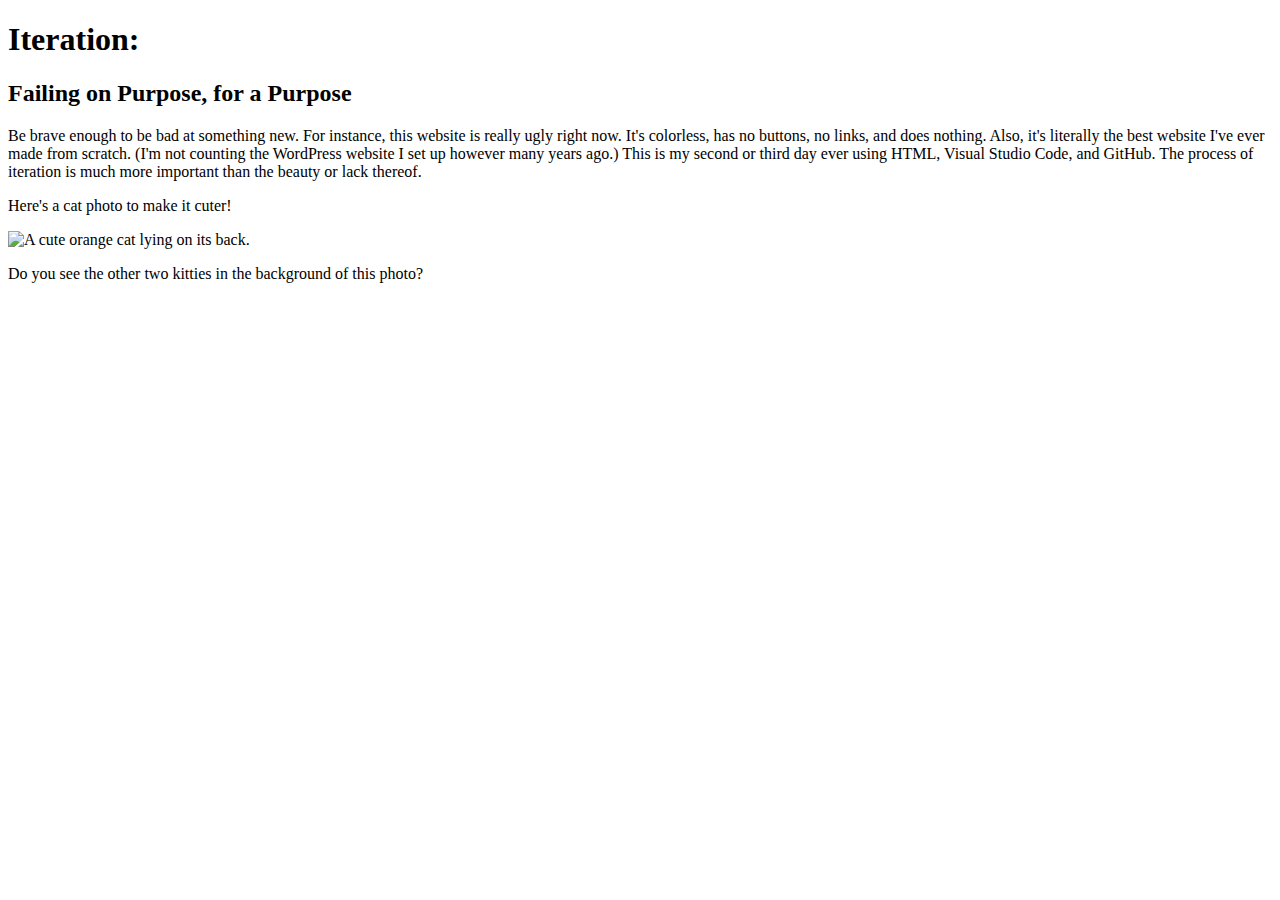
==== index.html @ a5c69913 "New HTML file GermanLanguageFunFacts" ====
<!DOCTYPE html>
<html lang="en">
    <head>
        <meta charset="utf-8"> 
        <meta http-equiv="X-UA-Compatible" content="IE=edge">
        <meta name="viewport" content="width=device-width, initial-scale=1.0">
        <title>Iteration</title>
    </head>
    <body>
        <h1>Iteration:</h1>
        <h2>Failing on Purpose, for a Purpose</h2>
        <p>Be brave enough to be bad at something new. 
            For instance, this website is really ugly right now. It's colorless, has no buttons, no links, and does nothing. 
            Also, it's literally the best website I've ever made from scratch. (I'm not counting the WordPress website I set up however many years ago.)
            This is my second or third day ever using HTML, Visual Studio Code, and GitHub. The process of iteration is much more important than the beauty
            or lack thereof.</p>
        <p>Here's a cat photo to make it cuter!</p> 
        <img src="https://cdn.freecodecamp.org/curriculum/cat-photo-app/relaxing-cat.jpg" alt="A cute orange cat lying on its back.">
        <p>Do you see the other two kitties in the background of this photo?</p>
    </body>
</html>
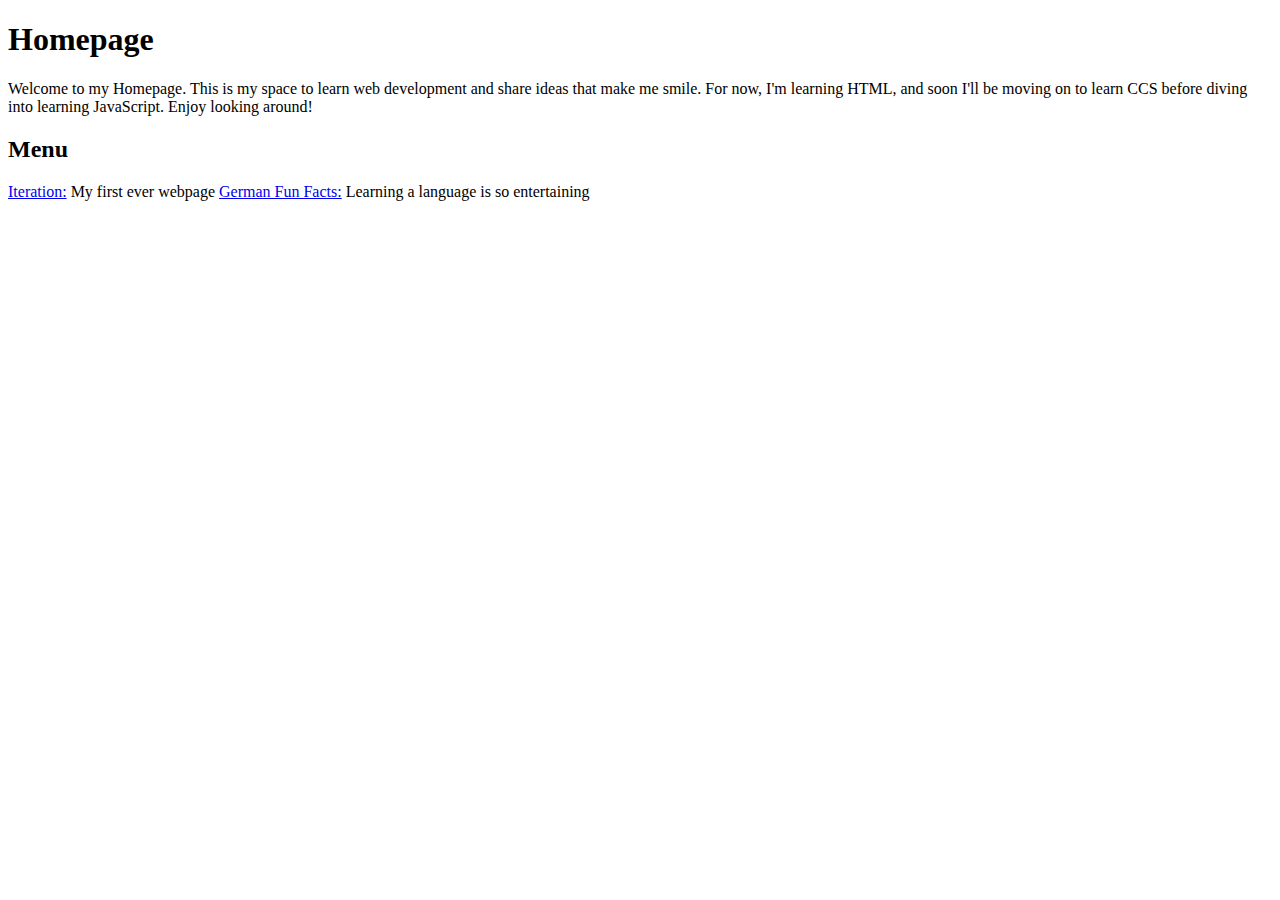
==== commit 579efb6d: "New images, reorganized file structure, new homepage" ====
--- a/index.html
+++ b/index.html
@@ -1,22 +1,16 @@
 <!DOCTYPE html>
 <html lang="en">
-    <head>
-        <meta charset="utf-8"> 
-        <meta http-equiv="X-UA-Compatible" content="IE=edge">
-        <meta name="viewport" content="width=device-width, initial-scale=1.0">
-        <title>Iteration</title>
-    </head>
-    <body>
-        <h1>Iteration:</h1>
-        <h2>Failing on Purpose, for a Purpose</h2>
-        <p>Be brave enough to be bad at something new. 
-            For instance, this website is really ugly right now. It's colorless, has no buttons, no links, and does nothing. 
-            Also, it's literally the best website I've ever made from scratch. (I'm not counting the WordPress website I set up however many years ago.)
-            This is my second or third day ever using HTML, Visual Studio Code, and GitHub. The process of iteration is much more important than the beauty
-            or lack thereof.</p>
-        <p>Here's a cat photo to make it cuter!</p> 
-        <img src="https://cdn.freecodecamp.org/curriculum/cat-photo-app/relaxing-cat.jpg" alt="A cute orange cat lying on its back.">
-        <p>Do you see the other two kitties in the background of this photo?</p>
-    </body>
-</html>
-
+<head>
+    <meta charset="UTF-8">
+    <meta http-equiv="X-UA-Compatible" content="IE=edge">
+    <meta name="viewport" content="width=device-width, initial-scale=1.0">
+    <title>Homepage</title>
+</head>
+<body>
+    <h1>Homepage</h1>
+    <p>Welcome to my Homepage. This is my space to learn web development and share ideas that make me smile. For now, I'm learning HTML, and soon I'll be moving on to learn CCS before diving into learning JavaScript. Enjoy looking around!</p>
+    <h2>Menu</h2>
+    <a href="pages/iteration.html">Iteration:</a> My first ever webpage
+    <a href="pages/defunfacts.html">German Fun Facts:</a> Learning a language is so entertaining
+</body>
+</html>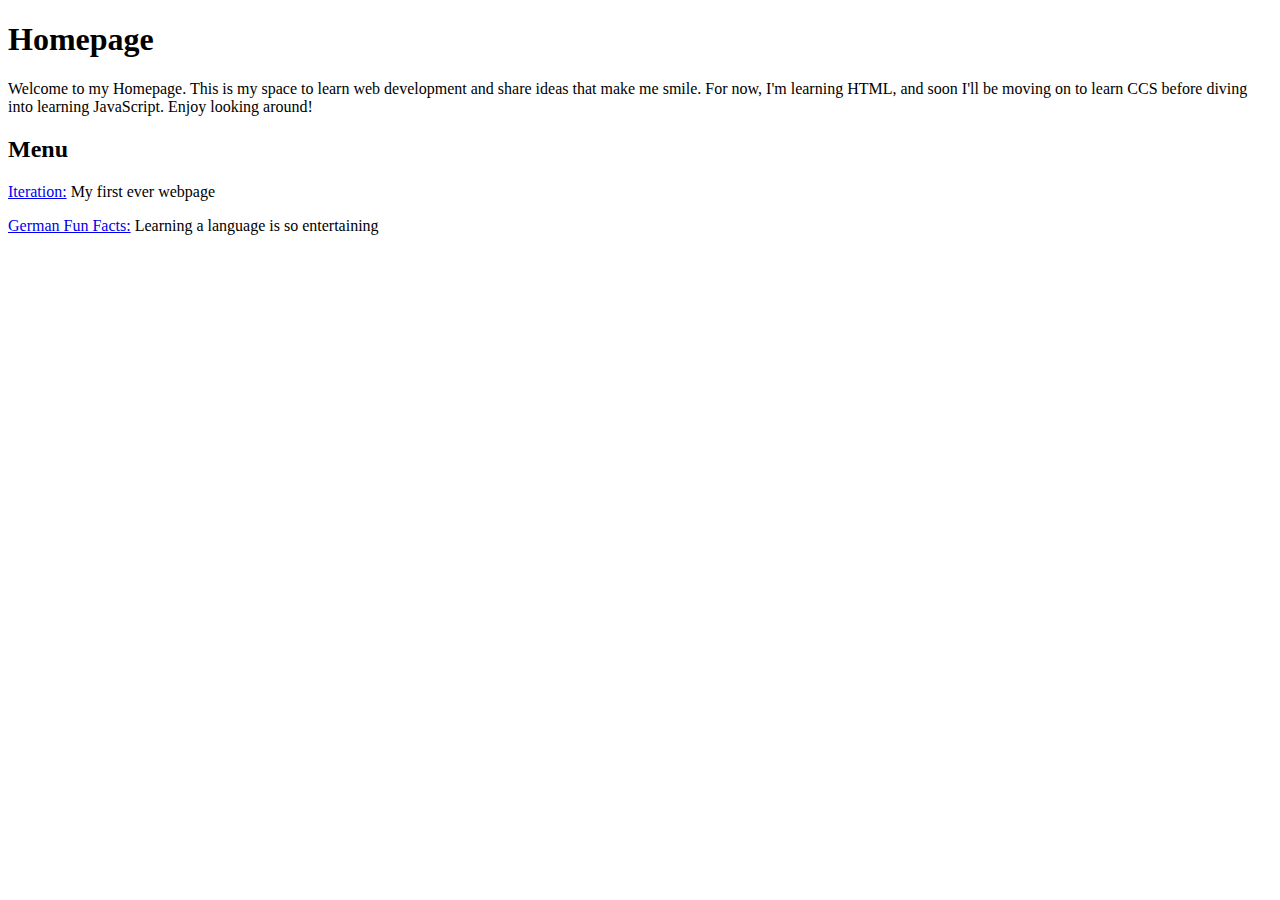
==== commit 57e1a064: "added <p> tag to Menu section on homepage" ====
--- a/index.html
+++ b/index.html
@@ -10,7 +10,7 @@
     <h1>Homepage</h1>
     <p>Welcome to my Homepage. This is my space to learn web development and share ideas that make me smile. For now, I'm learning HTML, and soon I'll be moving on to learn CCS before diving into learning JavaScript. Enjoy looking around!</p>
     <h2>Menu</h2>
-    <a href="pages/iteration.html">Iteration:</a> My first ever webpage
-    <a href="pages/defunfacts.html">German Fun Facts:</a> Learning a language is so entertaining
+    <p><a href="pages/iteration.html">Iteration:</a> My first ever webpage</p>
+    <p><a href="pages/defunfacts.html">German Fun Facts:</a> Learning a language is so entertaining</p>
 </body>
 </html>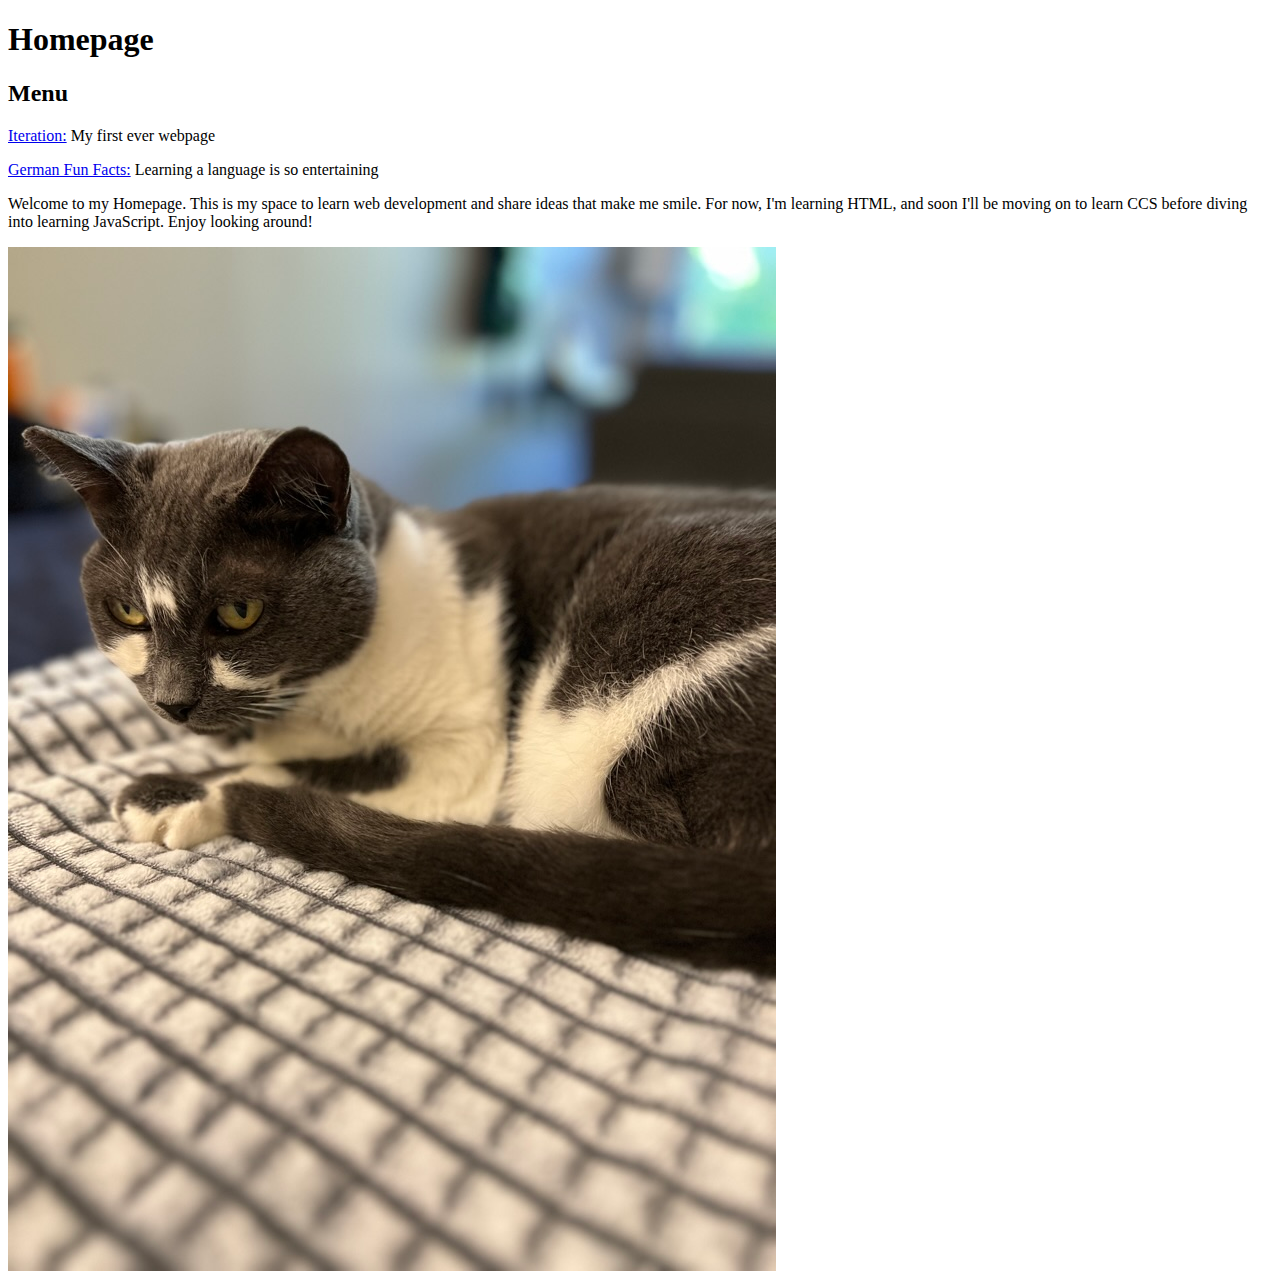
==== commit ae96ae5e: "Moved Menu above paragraph and added photo to homepage" ====
--- a/index.html
+++ b/index.html
@@ -8,9 +8,10 @@
 </head>
 <body>
     <h1>Homepage</h1>
-    <p>Welcome to my Homepage. This is my space to learn web development and share ideas that make me smile. For now, I'm learning HTML, and soon I'll be moving on to learn CCS before diving into learning JavaScript. Enjoy looking around!</p>
     <h2>Menu</h2>
     <p><a href="pages/iteration.html">Iteration:</a> My first ever webpage</p>
     <p><a href="pages/defunfacts.html">German Fun Facts:</a> Learning a language is so entertaining</p>
+    <p>Welcome to my Homepage. This is my space to learn web development and share ideas that make me smile. For now, I'm learning HTML, and soon I'll be moving on to learn CCS before diving into learning JavaScript. Enjoy looking around!</p>
+    <img src="images/nuevaonblanket.jpeg" alt="My grey and white kitty laying on her fuzzy blanket.">
 </body>
 </html>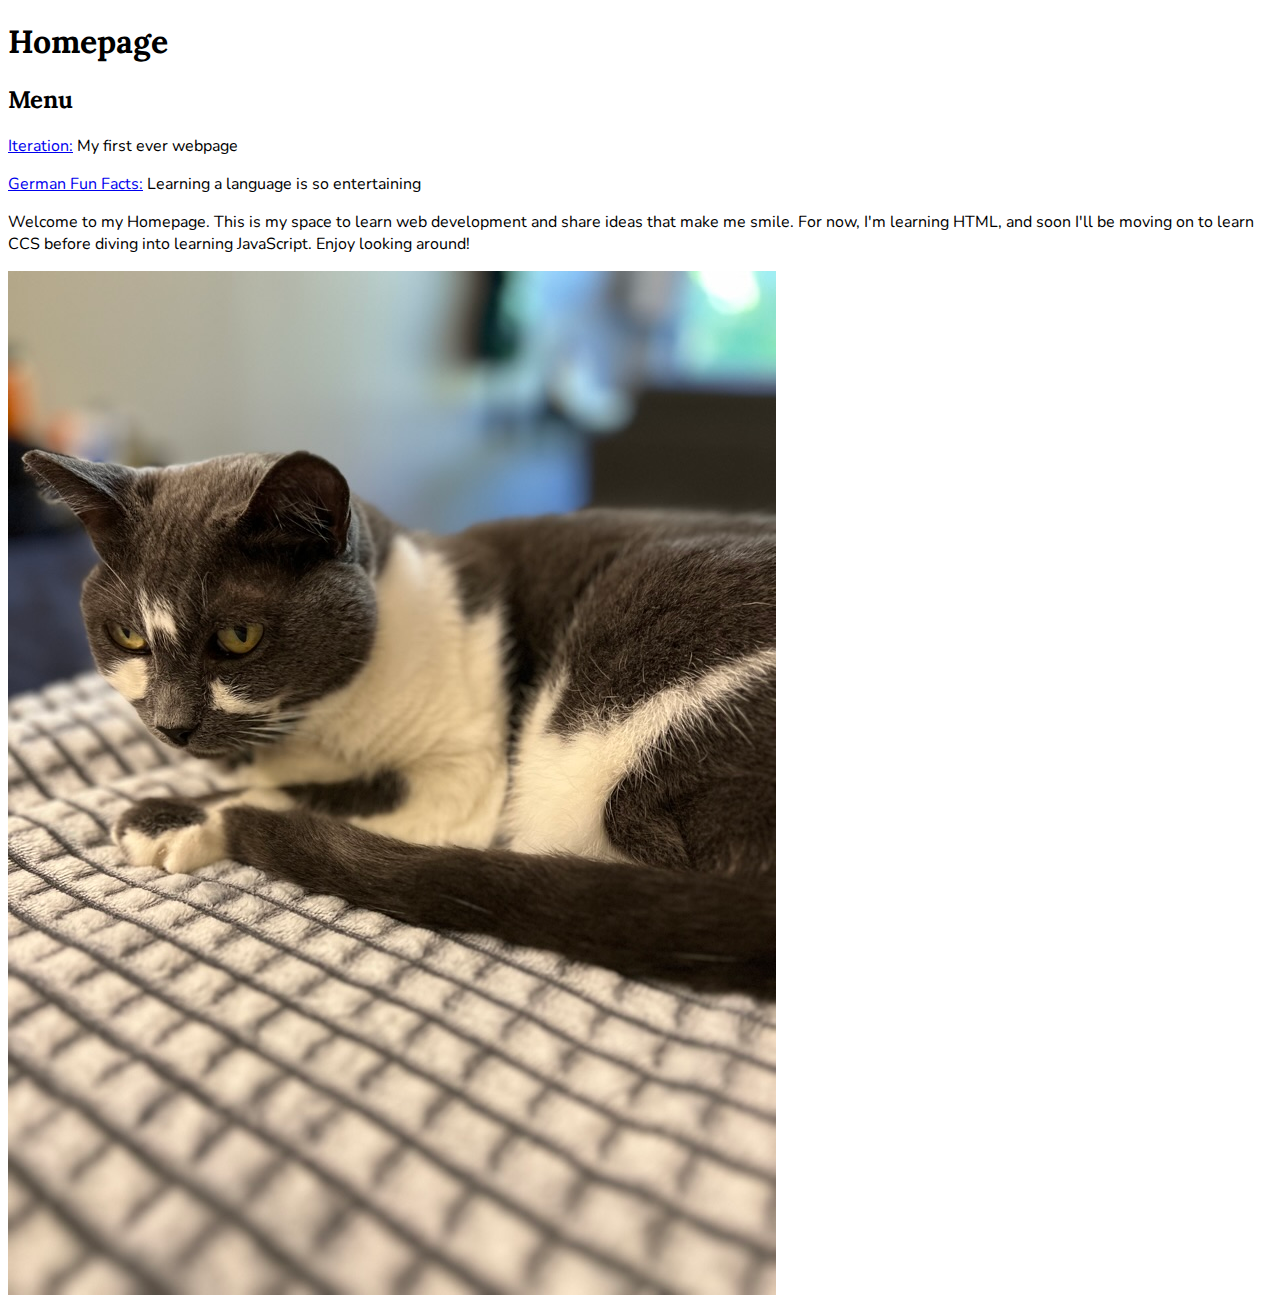
==== commit 03810f34: "Change font to Lora and Nunito" ====
--- a/index.html
+++ b/index.html
@@ -1,17 +1,35 @@
 <!DOCTYPE html>
 <html lang="en">
-<head>
-    <meta charset="UTF-8">
-    <meta http-equiv="X-UA-Compatible" content="IE=edge">
-    <meta name="viewport" content="width=device-width, initial-scale=1.0">
-    <title>Homepage</title>
-</head>
-<body>
-    <h1>Homepage</h1>
-    <h2>Menu</h2>
-    <p><a href="pages/iteration.html">Iteration:</a> My first ever webpage</p>
-    <p><a href="pages/defunfacts.html">German Fun Facts:</a> Learning a language is so entertaining</p>
-    <p>Welcome to my Homepage. This is my space to learn web development and share ideas that make me smile. For now, I'm learning HTML, and soon I'll be moving on to learn CCS before diving into learning JavaScript. Enjoy looking around!</p>
-    <img src="images/nuevaonblanket.jpeg" alt="My grey and white kitty laying on her fuzzy blanket.">
-</body>
-</html>+	<head>
+		<meta charset="UTF-8" />
+		<meta http-equiv="X-UA-Compatible" content="IE=edge" />
+		<meta name="viewport" content="width=device-width, initial-scale=1.0" />
+		<title>Homepage</title>
+		<link rel="stylesheet" href="style.css" />
+		<link
+			rel="stylesheet"
+			href="https://fonts.googleapis.com/css?family=Lora|Nunito"
+		/>
+	</head>
+	<body>
+		<h1>Homepage</h1>
+		<h2>Menu</h2>
+		<p>
+			<a href="pages/iteration.html">Iteration:</a> My first ever webpage
+		</p>
+		<p>
+			<a href="pages/defunfacts.html">German Fun Facts:</a> Learning a
+			language is so entertaining
+		</p>
+		<p>
+			Welcome to my Homepage. This is my space to learn web development
+			and share ideas that make me smile. For now, I'm learning HTML, and
+			soon I'll be moving on to learn CCS before diving into learning
+			JavaScript. Enjoy looking around!
+		</p>
+		<img
+			src="images/nuevaonblanket.jpeg"
+			alt="My grey and white kitty laying on her fuzzy blanket."
+		/>
+	</body>
+</html>
--- a/style.css
+++ b/style.css
@@ -0,0 +1,11 @@
+body {
+	font-family: Nunito, sans-serif;
+}
+h1,
+h2,
+h3,
+h4,
+h5,
+h6 {
+	font-family: Lora, serif;
+}
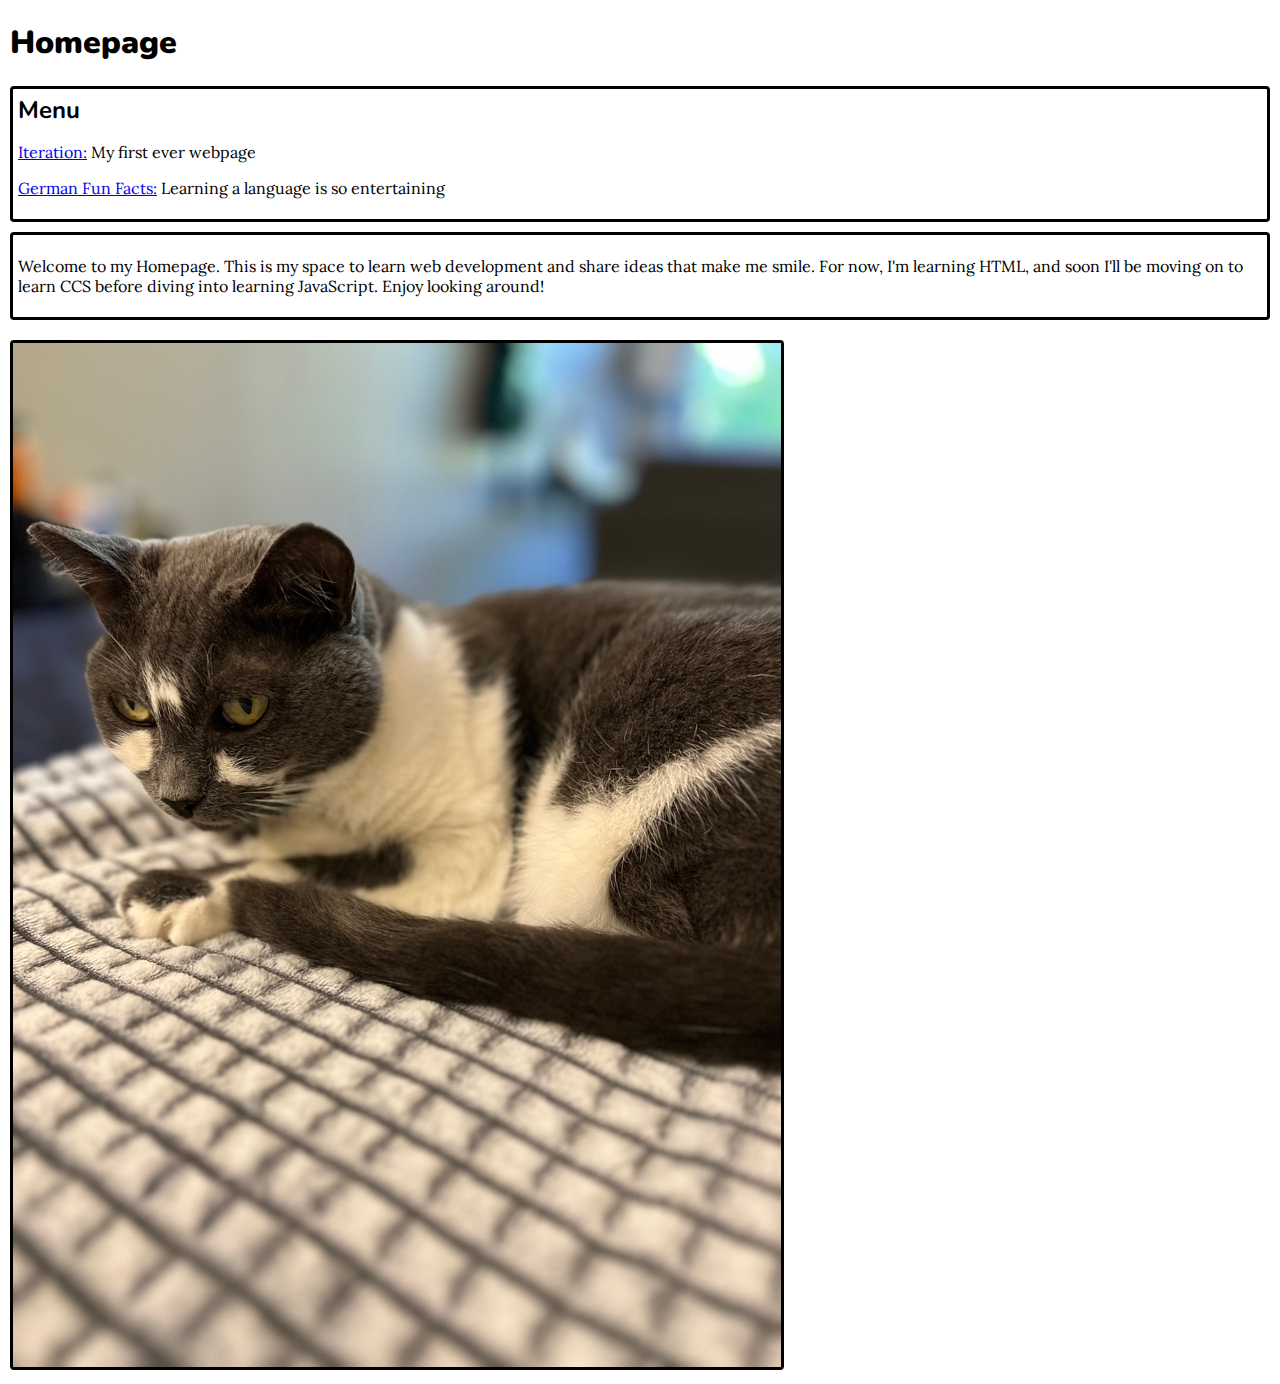
==== commit bee87aa9: "Add Ubuntu font and mess with margins and padding" ====
--- a/index.html
+++ b/index.html
@@ -8,25 +8,30 @@
 		<link rel="stylesheet" href="style.css" />
 		<link
 			rel="stylesheet"
-			href="https://fonts.googleapis.com/css?family=Lora|Nunito"
+			href="https://fonts.googleapis.com/css?family=Lora|Nunito|Ubuntu"
 		/>
 	</head>
 	<body>
 		<h1>Homepage</h1>
-		<h2>Menu</h2>
-		<p>
-			<a href="pages/iteration.html">Iteration:</a> My first ever webpage
-		</p>
-		<p>
-			<a href="pages/defunfacts.html">German Fun Facts:</a> Learning a
-			language is so entertaining
-		</p>
-		<p>
-			Welcome to my Homepage. This is my space to learn web development
-			and share ideas that make me smile. For now, I'm learning HTML, and
-			soon I'll be moving on to learn CCS before diving into learning
-			JavaScript. Enjoy looking around!
-		</p>
+		<div>
+			<h2>Menu</h2>
+			<p>
+				<a href="pages/iteration.html">Iteration:</a> My first ever
+				webpage
+			</p>
+			<p>
+				<a href="pages/defunfacts.html">German Fun Facts:</a> Learning a
+				language is so entertaining
+			</p>
+		</div>
+		<div>
+			<p>
+				Welcome to my Homepage. This is my space to learn web
+				development and share ideas that make me smile. For now, I'm
+				learning HTML, and soon I'll be moving on to learn CCS before
+				diving into learning JavaScript. Enjoy looking around!
+			</p>
+		</div>
 		<img
 			src="images/nuevaonblanket.jpeg"
 			alt="My grey and white kitty laying on her fuzzy blanket."
--- a/style.css
+++ b/style.css
@@ -1,11 +1,39 @@
 body {
-	font-family: Nunito, sans-serif;
+	font-family: Lora, Copperplate, "Courier New", Courier, monospace;
+	margin: 0px;
+	padding: 0px;
 }
-h1,
+
 h2,
 h3,
 h4,
 h5,
 h6 {
-	font-family: Lora, serif;
+	font-family: Nunito, Verdana, Geneva, Tahoma, sans-serif;
+	margin: 0px;
+	padding: 0px;
 }
+h1 {
+	font-family: Nunito, Verdana, Geneva, Tahoma, sans-serif;
+	font-weight: 900;
+	margin-left: 10px;
+}
+
+div {
+	border: solid 3px;
+	border-radius: 4px;
+	padding: 5px;
+	margin: 10px;
+}
+img {
+	border: solid 3px;
+	border-radius: 4px;
+	margin: 10px;
+}
+.caption {
+	margin-top: 10px;
+	margin-bottom: 0px;
+	margin-left: 10px;
+	margin-right: 10px;
+	font-style: italic;
+}
